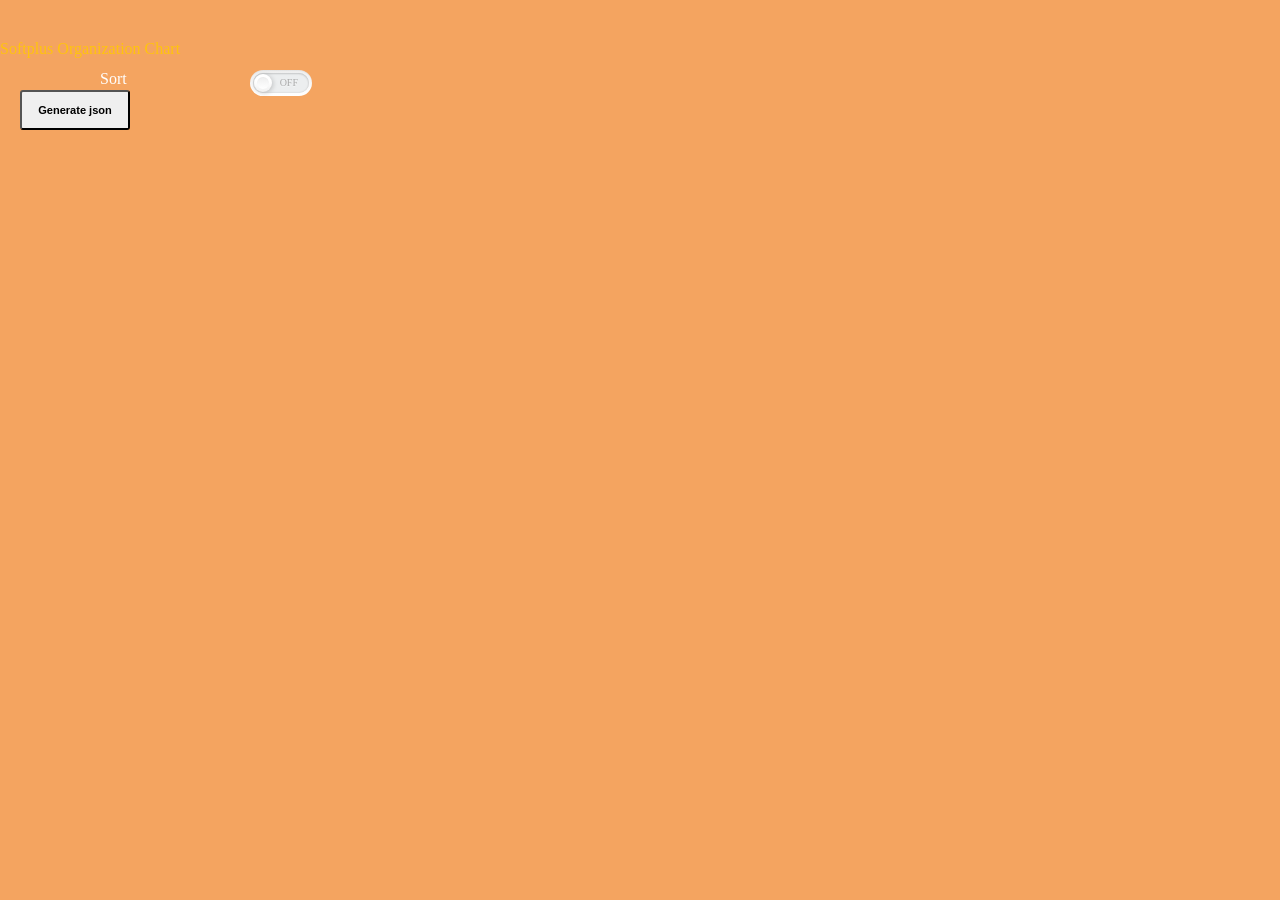
==== index.html @ 9a0c64ba "changeUI" ====
<!DOCTYPE html>
<html><head><meta http-equiv="Content-Type" content="text/html; charset=ISO-8859-1">
    <title>Softplus Organization Chart</title>

    <link rel="stylesheet" href="css/jquery.jOrgChart.css"/>
    <link rel="stylesheet" href="css/custom.css"/>
    <link href="css/prettify.css" type="text/css" rel="stylesheet" />
    <link rel="stylesheet" href="fancybox/jquery.fancybox.css" type="text/css" />
    <script type="text/javascript" src="js/prettify.js"></script>
    <link rel="stylesheet" href="css/switch.css"/>
    
    <!-- jQuery includes -->
    <!--<script type="text/javascript" src="https://ajax.googleapis.com/ajax/libs/jquery/1.7.1/jquery.min.js"></script>-->
    <!--<script type="text/javascript" src="https://ajax.googleapis.com/ajax/libs/jqueryui/1.8.16/jquery-ui.min.js"></script>-->

    <!-- jQuery includes Offline-->
    <script src="js/jquery1.7.1jquery.min.js"></script>
    <script src="js/jqueryui1.8.16jquery-ui.min.js"></script>

    <script type="text/javascript" src="js/jquery.mousewheel.min.js"></script>
    <script src="fancybox/jquery.fancybox.js"></script>
    <script src="js/jquery.jOrgChart.js"></script>
	<script src="js/taffy.js"></script>

    <link rel="stylesheet" href="css/bootstrap.min.css"/>
    <!--<script type="text/javascript" src="js/bootstrap.min.js"></script>-->
<style type="text/css">
    body{
        background-color: SandyBrown;
    }

#getjson {
width : 110px;
height : 40px;
border-radius : 3px;
margin-left: 20px;
margin-top: 10px;
}
/*
#chart{
    height: 300px;
    overflow: scroll;
    width: 1024px;
	resize:both;
    overflow:auto;
}
*/
ul#upload-chart{
float: right;
    list-style: none outside none;}
ul#upload-chart li {
    background: none repeat scroll 0 0 #ECDC20;
    border: 1px solid #808080;
    border-radius: 2px;
    height: 44px;
    margin-top: 2px;
    padding-top: 5px;
    width: 200px;
}
.label_name{
        position: relative;
        top: 70px;
        left: 3px;
        float: left;
        font-size: 18px;
}

.label_level {
        position: relative;
        top: -15px;
        left: -10px;
        float: right;
        width: 150px;
        text-align:right;
        word-wrap: break-word;

}

.crop{  
        overflow: hidden;
        position: absolute;
        top: 4px;
        left: -70px;
        z-index: -1;
    }

.crop img { width: 25%; /*Here you can use margins for accurate positioning of cropped image*/
            
            -webkit-border-radius: 50em;
            -moz-border-radius: 50em;
            border-radius: 0.5em;


/*-webkit-box-shadow: 0 0 20px rgba(255,255,255,.6), inset 0 0 20px rgba(255,255,255,1);
    -moz-box-shadow: 0 0 20px rgba(255,255,255,.6), inset 0 0 20px rgba(255,255,255,1);
    box-shadow: 0 0 20px rgba(255,255,255,.6), inset 0 0 20px rgba(255,255,255,1);*/
            }
</style>
    <!--<style type="text/css">-->
        <!--html, body {margin: 0px; padding: 0px;width: 100%;height: 100%;overflow: hidden; }-->
        <!--#chartZoom {width: 100%;height: 100%; }-->
    <!--</style>-->

    <script>

        function init_tree(){
            var opts = {
                chartElement : '#chart',
                dragAndDrop  : true
            };
            $("#chart").html("");
            $("#org").jOrgChart(opts);
        }
		function scroller(){
		  $(".node").click(function(){
		  $("#chart").scrollTop(0)
		  $("#chart").scrollTop($(this).offset().top-140);
		})}
		
        var click_flag = true;
        var node_to_edit;
         // read json and convert to html formate
		function loadjson(){
			var items = [];
			var data = TAFFY([			
			   {
				  "id":1,
				  "name":"Panupong C.",
                  "rank":"SDM",
                  "department":"Administration department",
				  "level":"CEO",
                  "image":"images/f-1.jpg",
				  "parent":""
			   },
			   {
				  "id":2,
				  "name":"Suriya e.",
                  "rank":"Software Analyst",
                  "department":"Development department",
				  "level":"SA",
                  "image":"images/f-2.jpg",
				  "parent":1
			   },
			   {
				  "id":3,
				  "name":"Kumphol",
                  "rank":"Software Analyst",
                  "department":"Development department",
				  "level":"SA",
                  "image":"images/f-3.jpg",
				  "parent":1
			   },
			   {
				  "id":4,
				  "name":"Kritchanaphak J.",
                  "rank":"Assistant Software Analyst",
                  "department":"Development department",
				  "level":"ASA",
                  "image":"images/f-4.jpg",
				  "parent":1
			   },
			   {
				  "id":5,
				  "name":"Sarawut e.",
                  "rank":"Assistant Software Analyst",
                  "department":"Development department",
				  "level":"ASA",
                  "image":"images/f-5.jpg",
				  "parent":1
			   },
			   {
				  "id":6,
				  "name":"Anuchit P.",
                  "rank":"Software Developer",
                  "department":"Development department",
				  "level":"SD",
                  "image":"images/f-6.jpg",
				  "parent":2
			   },
			   {
				  "id":7,
				  "name":"Wutthinan W.",
                  "rank":"Software Developer",
                  "department":"Development department",
				  "level":"SD",
                  "image":"images/f-7.jpg",
				  "parent":4
			   },
			   {
				  "id":8,
				  "name":"Apichat E.",
                  "rank":"Software Developer",
                  "department":"Development department",
				  "level":"SD",
                  "image":"images/f-8.jpg",
				  "parent":5
			   },
			   {
				  "id":9,
				  "name":"Sirirad C.",
                  "rank":"Software Developer",
                  "department":"Development department",
				  "level":"SD",
                  "image":"images/f-9.jpg",
				  "parent":2
			   },
			   {
				  "id":10,
				  "name":"Chutimon C.",
                  "rank":"Software Developer",
                  "department":"Development department",
				  "level":"SD",
                  "image":"images/f-10.jpg",
				  "parent":3
			   },
			   {
				  "id":11,
				  "name":"New SD",
                  "rank":"SD",
                  "department":"Development department",
				  "level":"SD",
                  "image":"images/f-11.jpg",
				  "parent":4
			   },
			   {
				  "id":12,
				  "name":"New SD",
                  "rank":"SD",
                  "department":"Development department",
				  "level":"SD",
                  "image":"images/f-12.jpg",
				  "parent":5
			   },
			   {
				  "id":13,
				  "name":"New SD",
                  "rank":"Softwaloadjsonre Developer",
                  "department":"Development department",
				  "level":"SD",
                  "image":"images/f-13.jpg",
				  "parent":6
			   },
			   {
				  "id":14,
				  "name":"New SD",
                  "rank":"SD",
                  "department":"Development department",
				  "level":"SD",
                  "image":"images/f-14.jpg",
				  "parent":3
			   },
			   {
				  "id":15,
				  "name":"New SD",
                  "rank":"SD",
                  "department":"Development department",
				  "level":"SD",
                  "image":"images/f-15.jpg",
				  "parent":3
			   }
				]);
			
			 data({"parent":""}).each(function (record,recordnumber) {
			     loops(record);
             });
			//start loop the json and form the html
            var classUnic = "unic";
            function loops(root){
                if (root.parent == ""){
                    items.push("<li class='root unic" + root.id + " root' id='" + root.id + "'>"+"<span ><div class='label_name'><a  href='#'>" + root.name+"</a></div></br><i class='label_level'>"+ root.level+ "</i></span><div class='details' style='text-align: left;width: 150px;'><p><strong>rank:</strong>" + root.rank+"</p><p><strong>department:</strong>" + root.department+"</p></div><div class='crop'><img src='images/f-9.jpg' alt=''/></div>");
                }
                else{
                    items.push("<li class='child unic" + root.id + " root' id='" + root.id+ "'><span ><div><a  class='label_name' href='#'>" + root.name+"</a></div></br><i class='label_level'>"+ root.level+ "</i></span><div class='details' style='text-align: left;width: 150px;'><p><strong>rank:</strong>" + root.rank+"</p><p><strong>department:</strong>" + root.department+"</p></div><div class='crop'><img src='"+root.image+"' alt=''/></div>");
                }
                var c = data({"parent":root.id}).count();
                if (c != 0){
                    items.push("<ul>");
                    data({"parent":root.id}).each(function (record,recordnumber) {
                        loops(record);
                    });
                    items.push("</ul></li>");
                }
                else{
                    items.push("</li>");
                }
            }// End the generate html code
			
			//push to html code
			$( "<ul/>", {
			"id": "org",
			"style" : "float:right;",
			html: items.join( "" )
			}).appendTo( "body" );
			}


        $(document).on("ready", function(){
		
		 loadjson();
		 init_tree();

            var add_to_node, del_node, classList, add_car_to_node;
			var regx = /\w*(row)/;
			if ($('#upload-chart').length == 0) {
			   $("body").append("<ul id='upload-chart'></ul>")
			}

            //-- Listo editar :D
            $(".del").live("click", function(e){
                if (confirm('Are you sure?'))
                {
                    var nodo=$(this);

                    if(!nodo.parent().parent().hasClass("temp")){
                        var nodeDiv = nodo.parent().parent();
                        var cu = nodeDiv.find("a").attr("rel");
                        classList = nodeDiv.attr('class').split(/\s+/);
                        $.each(classList, function(index,item) {
                            if(item != "temp" && item != "node" && item != "child" && item != "ui-draggable" && item != "ui-droppable" && !regx.test(item) ){
                                del_node = item;
                            }
                        });
                        var element = $("li."+del_node+":not('.temp, #upload-chart li')").removeAttr("class").addClass("node").addClass("child");
                        remChild(element);
                        init_tree();
                    }
                }

            });
            $(".add").live("click", function(){
                $("#new_node_customer").val("");
                $("#new_node_position").val("");
                $("#new_node_rank").val("");
                $("#new_node_department").val("");
                $("#add_node").show();
                click_flag=false;

                // classList = $(this).parent().parent().attr('class').split(/\s+/);
                // $.each(classList, function(index,item) {
                //     if(item != "temp" && item != "node" && item != "child" && item != "ui-draggable" && item != "ui-droppable"){
                //         add_to_node = item;
                //     }
                // });
                classList = $(this).parent().parent().attr('class').split(/\s+/);
                $.each(classList, function(index,item) {
                    if(item != "temp" && item != "node" && item != "child" && item != "ui-draggable" && item != "ui-droppable"){
                       if(item.contains("unic")){
                            add_to_node = item;
                       }                        
                    }
                });

            }).fancybox({
                        maxWidth	: 800,
                        maxHeight	: 800,
                        fitToView	: false,
                        width		: '70%',
                        height		: '70%',
                        autoSize	: false,
                        closeClick	: false,
                        openEffect	: 'none',
                        closeEffect	: 'none',
                        afterClose  : function(){click_flag=true;init_tree()}
                    });

            $("#add_node").click(function(e){
                e.preventDefault();

                //unidad de consumo agregada, agregar li a la lista, y refrescar arbol
                var newAdd = [];
                var tipo_nodo = "";
                var text_customer = $("#new_node_customer").val();
                var text_position = $("#new_node_position").val();
                var text_rank = $("#new_node_rank").val();
                var text_department = $("#new_node_department").val();

                $("#new_node_customer").val("");
                $("#new_node_position").val("");
                $("#new_node_rank").val("");
                $("#new_node_department").val("");

//                console.log("customer : "+text_customer);
//                console.log("position : "+text_position);
//                console.log("rank : "+text_rank);
//                console.log("department : "+text_department);

                var $node = $("li."+add_to_node+":not('.temp')");
                var childs = $("#org li").size();
                childs += (childs+4);
                childs++;
                var unicClass = add_to_node.replace(add_to_node.replace ( /[^\d.]/g, '' ),'');
                unicClass+=childs;
                tipo_nodo += "child "+unicClass+"'id='"+childs;
                var append_text = "<li class='"+ tipo_nodo +"'>";
                append_text += "<span><div class='label_name'><a href='#'>" + text_customer + "</a></div><br><i class='label_level'>"+text_position+
                "</i></span></i></span><div class='details' style='text-align: left;width: 150px;'><p><strong>rank:</strong>" + text_rank+
                "</p><p><strong>department:</strong>" +text_department+"</p></div><div class='crop'><img src='images/f-3.jpg' alt=''/></div>";
                append_text += "</li>";
                if($node.find("ul").size()==0){
                    append_text = "<ul>" + append_text + "</ul>";
                    $node.append(append_text);
                }else{
                    $node.find("ul:eq(0)").append(append_text);
                }
                $.fancybox.close();
                init_tree();
                scroller();
            });

            $(".edit").live("click", function(e){
                var getall=$(this);
                var getname = getall.parent().parent().children('span').children('div').children('a').text();
                var getposition = getall.parent().parent().children('span').children('i').text();
                var getrank = getall.parent().parent().children('div.details').children('p')[0].innerHTML.split("</strong>")[1];
                var getdepartment = getall.parent().parent().children('div.details').children('p')[1].innerHTML.split("</strong>")[1];
//                console.log(getall.parent().parent().children('div.details').children('p')[1].innerHTML.split("</strong>")[1]);
                $('#edit_node_name').val(getname);
                $('#edit_node_position').val(getposition);
                $('#edit_node_rank').val(getrank);
                $('#edit_node_department').val(getdepartment);
                classList = $(this).parent().parent().attr('class').split(/\s+/);
                var tipo_n;
                $.each(classList, function(index,item) {
                    if(item != "temp" && item != "node" && item != "child" && item != "ui-draggable" && item != "ui-droppable" && !regx.test(item) ){
                        del_node = item;
                    }
                    if(item == "root" || item == "child"){
                        tipo_n = item;
                    }
                });
                node_to_edit = $("li."+del_node+":not('.temp')");
            }).fancybox({
                maxWidth	: 800,
                maxHeight	: 800,
                fitToView	: false,
                width		: '70%',
                height		: '70%',
                autoSize	: false,
                closeClick	: false,
                openEffect	: 'none',
                closeEffect	: 'none'
            });

            $("#edit_node").click(function(e){
                e.preventDefault();
                var edit_field = $("#edit_node_name").val();
                var edit_title = $("#edit_node_position").val();
                var edit_rank = $('#edit_node_rank').val();
                var edit_department = $('#edit_node_department').val();

                node_to_edit.find("a").text(edit_field);
                node_to_edit.find("i").text(edit_title);
                node_to_edit.find("p")[0].innerHTML = "<strong>rank:</strong>"+edit_rank
                node_to_edit.find("p")[1].innerHTML = "<strong>department:</strong>"+edit_department

                $.fancybox.close();
                init_tree();

            });
            $(".car").live("click", function(e){
                classList = $(this).parent().parent().attr('class').split(/\s+/);
                $.each(classList, function(index,item) {
                    if(item != "temp" && item != "node" && item != "child" && item != "ui-draggable" && item != "ui-droppable"){
                        if(item.contains("unic")){
                            add_car_to_node = item;
                        }
                    }
                });
            }).fancybox({
                maxWidth	: 800,
                maxHeight	: 800,
                fitToView	: false,
                width		: '70%',
                height		: '70%',
                autoSize	: false,
                closeClick	: false,
                openEffect	: 'none',
                closeEffect	: 'none'
            });

            $(".join_people").live("click",function(e){
                var getAll = $(this);
                var getName = getAll.parent().parent().children('span').children('div').children('a').text();
                var idAll = $(this).parent().parent().parent().parent().parent().parent().parent().parent().parent().parent().parent().parent().parent().find('.node');
                var valueAll = $(this).parent().parent().parent().parent().parent().parent().parent().parent().parent().parent().parent().parent().parent().find('.label_name');

                var arrayId = [];
                idAll.each(function(e){
                    var elemId = $(this).attr('class');
                    var thenum = elemId.replace(/[^0-9]/g,'');
                    arrayId.push(thenum);
                });

                valueAll.each(function(index){
                    var joinName = $(this).text();
                    if(joinName != getName){
                        $("#joinSelect").clone().attr('id',arrayId[index]).text(joinName).appendTo('#select_join');
                    }
                });
            }).fancybox({
                        maxWidth	: 800,
                        maxHeight	: 800,
                        fitToView	: false,
                        width		: '70%',
                        height		: '70%',
                        autoSize	: false,
                        closeClick	: false,
                        openEffect	: 'none',
                        closeEffect	: 'none'
            });

            $("#join_node").click(function(e){
                $("#joinSelect").remove();
                $.fancybox.close();
                init_tree();
                scroller();
            });


            //forms behavior
//            $("#new_node_name, #edit_node_name").on("keyup", function(evt){
//                var id = $(this).attr("id");
//                if($(this).val() != ''){
//                    if(id == "new_node_name"){
//                        $("#add_node").show();
//                    }else{
//                        $("#edit_node").show();
//                    }
//                }else{
//                    if(id == "new_node_name"){
//                        $("#add_node").hide();
//                    }else{
//                        $("#edit_node").hide();
//                    }
//                }
//            });
            scroller()

        });

    </script>
  </head>

  <body onload="prettyPrint();">

    <div class="topbar">
        <div class="topbar-inner ">
            <div class="container">
                <a class="brand">Softplus Organization Chart</a>
                <ul class="nav ">
                    
                </ul>
                <div class="pull-right">
                    <!--div class="alert-message info" id="show-list">Show underlying list.</div-->
                    <pre class="prettyprint lang-html" id="list-html" style="display:none"></pre>
                </div>              
            </div>
        </div>
    </div>
    	<button id="getjson" onclick="makeArrays()" style="margin-top: 50px"><h5>Generate json</h5></button>
    <label style="position: absolute; left: 100px; top: 70px;">Sort</label>
    <label class="switch" >
        <input type="checkbox" class="switch-input">
        <span class="switch-label" data-on="On" data-off="Off"></span>
        <span class="switch-handle"></span>
    </label>
    <div id="in" style="display:none">
      
   </div>            
    <ul id="upload-chart">
		<!--li id="Albert" class="node child"><span class="label_node"><a href="#">Albert</a><br><i>Data Architect</i> </span><div class="details"><p><strong>rank:</strong>Vice President</p><p><strong>department:</strong>Research and Development</p></div></li-->
	</ul>
        <div id="chart" class="orgChart" align="center"></div>

    <!--<div id="test" class="hidden">-->
        <!--<form action="." method="post" id="add_node_car_form">-->
            <!--<h1 class="title_lb">New Node</h1>-->
            <!--<div class="span12" id="add_nodo_car">-->
                <!--<label for="car_driver_name" ><span class="title_lb" >Name : </span> </label>-->
                <!--<input type="text" name="customer_name" id="new_node_car_name" class="span9"/>-->
                <!--<br/> <br/>-->
                <!--<div class="span12">-->
                <!--<button id="add_node_car" class="btn btn-primary aqua_btn span3">Add</button>-->
                <!--</div>-->
            <!--</div>-->
        <!--</form>-->
    <!--</div>-->

    <div id="fancy" class="hidden">
        <form action="." method="post" id="add_node_form">
            <h1 class="title_lb">New Node</h1>
            <div class="span12" id="add_nodo">
                <label for="customer_name" ><span class="title_lb" >Customer : </span> </label>
                <input type="text" name="customer_name" id="new_node_customer" class="span9"/>
                <br/> <br/>
                <label for="position_name" ><span class="title_lb" >Position : </span> </label>
                <input type="text" name="position_name" id="new_node_position" class="span9"/>
                <br/> <br/>
                <label for="rank_name" ><span class="title_lb" >Rank : </span> </label>
                <input type="text" name="rank_name" id="new_node_rank" class="span9"/>
                <br/> <br/>
                <label for="department_name" ><span class="title_lb" >Department : </span> </label>
                <input type="text" name="department_name" id="new_node_department" class="span9"/>
                <br/> <br/>
                <div class="span12">
                    <button id="add_node" class="btn btn-primary aqua_btn span3 hidden">Add</button>
                </div>
            </div>
        </form>
    </div>

    <div id="fancy_edit" class="hidden">
        <form action="." method="post" id="edit_node_form">
            <h1 class="title_lb">Edit Node</h1>
            <div class="span12" id="edit_nodo">            
                <label for="node_name">
                    <span class="title_lb">Customer : </span>
                </label>
                <input type="text" name="node_name" id="edit_node_name" class="span6"/>
                <br>
                <br>
                <label for="node_position">
                    <span class="title_lb">Position : </span>
                </label>
                <input type="text" name="node_title" id="edit_node_position" class="span6"/>
                <br>
                <br>
                <label for="node_rank">
                    <span class="title_lb">Rank : </span>
                </label>
                <input type="text" name="node_title" id="edit_node_rank" class="span6"/>
                <br>
                <br>
                <label for="node_Department">
                    <span class="title_lb">Department : </span>
                </label>
                <input type="text" name="node_title" id="edit_node_department" class="span6"/>
                <br>
                <br>
                <div class="span12">
                    <button id="edit_node" class="btn btn-primary aqua_btn span3">Edit</button>
                </div>
            </div>
        </form>
    </div>

    <div id="fancy_join" class="hidden">
        <form action="." method="post" id="join_node_form">
            <h1 class="title_lb">Join node</h1>
            <br>
            <br>
            <div class="span12" id="join_nodo">
                <label for="select_node">
                    <span class="title_lb">Select to join : </span>
                </label>
                <select id="select_join"></select>
                <br>
                <br>
                <div class="span12" >
                    <button id="join_node" class="btn btn-primary aqua_btn span3" hidden="">Join</button>
                </div>
            </div>

        </form>
    </div>
    <option id="joinSelect"></option>


<script type="text/javascript" src="js/zoom.js"></script>
<script type="text/javascript">
	function remChild(removing){
		$("#upload-chart").append(removing);
		$("#upload-chart ul li").each(function(){
			var Orgli = $(this).removeAttr("class").addClass("node").addClass("child").clone();
			$(this).remove();
			$("#upload-chart").append(Orgli);
		});
		$("#upload-chart ul").remove();
		var sideLi = $("#upload-chart").html();
		$("#upload-chart").empty();			
		$("#upload-chart").append(sideLi);
	}
	function makeArrays()
		{
			var hierarchy = [];
 
			$("#org li").each(function(){
				var uid = $(this).attr("id");
				var name = $(this).find(">:first-child a").text();
				var parent = "";
				var hid = $(this).parents("li");
				if(hid.length == 0) //If this object is the root user, substitute id with "orgName" so the DB knows it's the name of organization and not a user
				{
					parent = "root";
					var user = new Object();
                    user.id = uid;
					user.name = name;
                    user.rank = this.children[1].firstChild.textContent.replace(this.children[1].firstChild.firstChild.textContent,"");
                    user.department = this.children[1].children[1].textContent.replace(this.children[1].children[1].firstChild.textContent,"");
                    user.level = this.firstChild.children[2].textContent;
					user.parent = parent;
					hierarchy.push(user);                
				}else{
                    parent = hid[0].id;
				    var user = new Object();
					user.id = uid;
					user.name = name;
                    user.rank = $(this).find("p")[0].innerHTML.split("</strong>")[1];
                    user.department = $(this).find("p")[1].innerHTML.split("</strong>")[1];
                    user.level = $(this).find("i")[0].innerHTML;
					user.parent = parent;
					hierarchy.push(user);
				}
			});
			console.log(hierarchy)
            console.log(JSON.stringify(hierarchy));
			alert("Check console")
		}

        $(document).ready(function() {
            /* Custom jQuery for the example */
            $("#show-list").click(function(e){
                e.preventDefault();
                
                $('#list-html').toggle('fast', function(){
					$('#list-html').text($('#org').html());
					$("#org").bind("DOMSubtreeModified", function() {
						$('#list-html').text('');
						$('#list-html').text($('#org').html());
						prettyPrint();                
					});
                    if($(this).is(':visible')){
                        $('#show-list').text('Hide underlying list.');
                        $(".topbar").fadeTo('fast',0.9);
                    }else{
                        $('#show-list').text('Show underlying list.');
                        $(".topbar").fadeTo('fast',1);
                    }
                });
            });
        });

//    =========================================

//    var checkZoomIn = 0;
//    var checkZoomOut = 0;
//    var i = 0;
//    $('#chart').mousewheel(function(event) {
//
//        if (event.deltaY == 1) {
//
//            checkZoomOut = 0;
//            checkZoomIn++;
//            if(checkZoomIn == 5){
//                zoom.to({ element: event.target });
//            }
////            console.log("checkZoomIn "+checkZoomIn);
//        } else{
//
//            checkZoomIn = 0;
//            checkZoomOut++
//            if(checkZoomOut == 5){
//                zoom.to({ element: event.target });
//            }
////            console.log("checkZoomOut "+checkZoomOut);
//        }
//        //        console.log(event.deltaX,event.deltaY,event.deltaFactor);
//    });



    $(".switch-input").live("click", function(e){
        var checkbox = document.querySelector('input[type="checkbox"]');
        checkSort(checkbox.checked);
    });

    </script>

</body>
</html>
---- css/custom.css ----
body, html, div, p, span, a, h1, h2, h3, h4, h5{
	margin 				: 0;
	padding 			: 0;
}

body, html{	
	width 				: 100%;
}

body{
	background-color: #BECD71;
	color 				: white;
	font-family 		: tahoma;
	font-weight 		: lighter;
	padding-top 		: 40px;
}

	body p{
		font-size 		: 14px;
	}
	
		body p a{
			font-size	: 16px;
		}

h1 {
	color 				: #E05E00;	
	font-style 			: italic;
}

a{
	color: #0C0000;	
	text-decoration		: none;
}

a:hover{
	text-decoration		: underline;
}

/* general */
.clear {
	clear: both;
}


/* Header */
.brand{
	color 				: #ffc40d !important;
	font-family 		: tahoma;
	font-style 			: inherit;
}

/* list stuff */
#org{
	background-color 	: white;
	margin 				: 10px;
	padding 			: 10px;
}

#show-list{
	cursor 				: pointer;
}

/* bootstrap overrides */
.alert-message{
	margin: 2px 0;
}

.topbar{
	position 			: absolute;
}

/* Custom chart styling */
.jOrgChart {
  margin                : 10px;
  padding               : 20px;
}

/* Custom node styling */
.jOrgChart .node {
    border: 2px solid #FFFFFF;
    border-radius: 3px;
    color: #C02600;
    font-size: 14px;
    position: relative;
	width: 125px;
	height : 125px;

    border-radius: 0.8em;
}

.jOrgChart .vp {background-color 	: #eeeeee;}
.jOrgChart .cio {background-color 	: #2DE7EF;}
.jOrgChart > table{
	float: left;
    margin-right: 100px;
}
	.node p{
		font-family 	: tahoma;
		font-size 		: 10px;
		line-height 	: 11px;
		padding 		: 2px;
	}
.hidden {
    display: none;
}
.temp{
    border: dotted 2px #869baf !important;
}
.add {
    background: url(../images/plus_circle.png) no-repeat 50% 50%;
}
.del {
    background: url(../images/del_circle.png) no-repeat 50% 50%;
}
.edit {
    background: url(../images/edit_squere.png) no-repeat 50% 50%;
}
.car{
	background: url(../images/Driver.png) no-repeat 50% 50%;
}
.join_people{
	background: url(../images/join_people.png) no-repeat 50% 50%;
}
.exp-col {
    background: url(../images/col.png) no-repeat 50% 50%;
    position: absolute;
    left: 44%;
    top: 120px;
}
.contracted .exp-col {
    background: url(../images/exp.png) no-repeat 50% 50%;
}

.edit, .del, .add, .exp, .col, .exp-col, .car, .join_people{
    display: inline-block;
    width: 16px;
    height: 16px;
    margin-right: 0;
}

.del, .delete{
    margin-right: 10px;
    margin-left: 0;
}
.jOrgChart .nrow{
background-color: #ececec;
}
.jOrgChart .firow{
background-color: #90ee90;
}
.jOrgChart .serow{
background-color: #aed8d8;
}
.jOrgChart .throw{
background-color: #f7ea7d;
}
.jOrgChart .forow{
background-color: #debcef;
}
.jOrgChart .sirow{
background-color: #e9d6e9;
}
.jOrgChart .norow{
background-color: #d1e6c7;
}
.opciones{
    position: absolute;
    right: -8px;
    top: 105px;
}
.root .opciones{
   padding-right: 10px;
}
.details {
	background: none repeat scroll 0 0 #936E40;
    border: 1px solid #FFFFFF;
    color: #FFFFFF;
    display: none;
    height: auto;
    left: 140px;
    position: absolute;
    top: -21px;
    width: 125px;
}
.details:after, .details:before {
	right: 100%;
	top: 50%;
	border: solid transparent;
	content: " ";
	height: 0;
	width: 0;
	position: absolute;
	pointer-events: none;
}

.details:after {
	border-color: rgba(147, 110, 64, 0);
	border-right-color: #936E40;
	border-width: 5px;
	margin-top: -5px;
}
.details:before {
	border-color: rgba(255, 255, 255, 0);
	border-right-color: #fff;
	border-width: 6px;
	margin-top: -6px;
}
#org
{
display:none;
}
---- css/switch.css ----
.switch {
    position: absolute;
    left: 250px;
    top: 70px;
    display: inline-block;
    vertical-align: top;
    width: 56px;
    height: 20px;
    padding: 3px;
    background-color: white;
    border-radius: 18px;
    box-shadow: inset 0 -1px white, inset 0 1px 1px rgba(0, 0, 0, 0.05);
    cursor: pointer;
    background-image: -webkit-linear-gradient(top, #eeeeee, white 25px);
    background-image: -moz-linear-gradient(top, #eeeeee, white 25px);
    background-image: -o-linear-gradient(top, #eeeeee, white 25px);
    background-image: linear-gradient(to bottom, #eeeeee, white 25px);
}

.switch-input {
    position: absolute;
    top: 0;
    left: 0;
    opacity: 0;
}

.switch-label {
    position: relative;
    display: block;
    height: inherit;
    font-size: 10px;
    text-transform: uppercase;
    background: #eceeef;
    border-radius: inherit;
    box-shadow: inset 0 1px 2px rgba(0, 0, 0, 0.12), inset 0 0 2px rgba(0, 0, 0, 0.15);
    -webkit-transition: 0.15s ease-out;
    -moz-transition: 0.15s ease-out;
    -o-transition: 0.15s ease-out;
    transition: 0.15s ease-out;
    -webkit-transition-property: opacity background;
    -moz-transition-property: opacity background;
    -o-transition-property: opacity background;
    transition-property: opacity background;
}
.switch-label:before, .switch-label:after {
    position: absolute;
    top: 50%;
    margin-top: -.5em;
    line-height: 1;
    -webkit-transition: inherit;
    -moz-transition: inherit;
    -o-transition: inherit;
    transition: inherit;
}
.switch-label:before {
    content: attr(data-off);
    right: 11px;
    color: #aaa;
    text-shadow: 0 1px rgba(255, 255, 255, 0.5);
}
.switch-label:after {
    content: attr(data-on);
    left: 11px;
    color: white;
    text-shadow: 0 1px rgba(0, 0, 0, 0.2);
    opacity: 0;
}
.switch-input:checked ~ .switch-label {
    background: #47a8d8;
    box-shadow: inset 0 1px 2px rgba(0, 0, 0, 0.15), inset 0 0 3px rgba(0, 0, 0, 0.2);
}
.switch-input:checked ~ .switch-label:before {
    opacity: 0;
}
.switch-input:checked ~ .switch-label:after {
    opacity: 1;
}

.switch-handle {
    position: absolute;
    top: 4px;
    left: 4px;
    width: 18px;
    height: 18px;
    background: white;
    border-radius: 10px;
    box-shadow: 1px 1px 5px rgba(0, 0, 0, 0.2);
    background-image: -webkit-linear-gradient(top, white 40%, #f0f0f0);
    background-image: -moz-linear-gradient(top, white 40%, #f0f0f0);
    background-image: -o-linear-gradient(top, white 40%, #f0f0f0);
    background-image: linear-gradient(to bottom, white 40%, #f0f0f0);
    -webkit-transition: left 0.15s ease-out;
    -moz-transition: left 0.15s ease-out;
    -o-transition: left 0.15s ease-out;
    transition: left 0.15s ease-out;
}
.switch-handle:before {
    content: '';
    position: absolute;
    top: 50%;
    left: 50%;
    margin: -6px 0 0 -6px;
    width: 12px;
    height: 12px;
    background: #f9f9f9;
    border-radius: 6px;
    box-shadow: inset 0 1px rgba(0, 0, 0, 0.02);
    background-image: -webkit-linear-gradient(top, #eeeeee, white);
    background-image: -moz-linear-gradient(top, #eeeeee, white);
    background-image: -o-linear-gradient(top, #eeeeee, white);
    background-image: linear-gradient(to bottom, #eeeeee, white);
}
.switch-input:checked ~ .switch-handle {
    left: 40px;
    box-shadow: -1px 1px 5px rgba(0, 0, 0, 0.2);
}

.switch-green > .switch-input:checked ~ .switch-label {
    background: #4fb845;
}
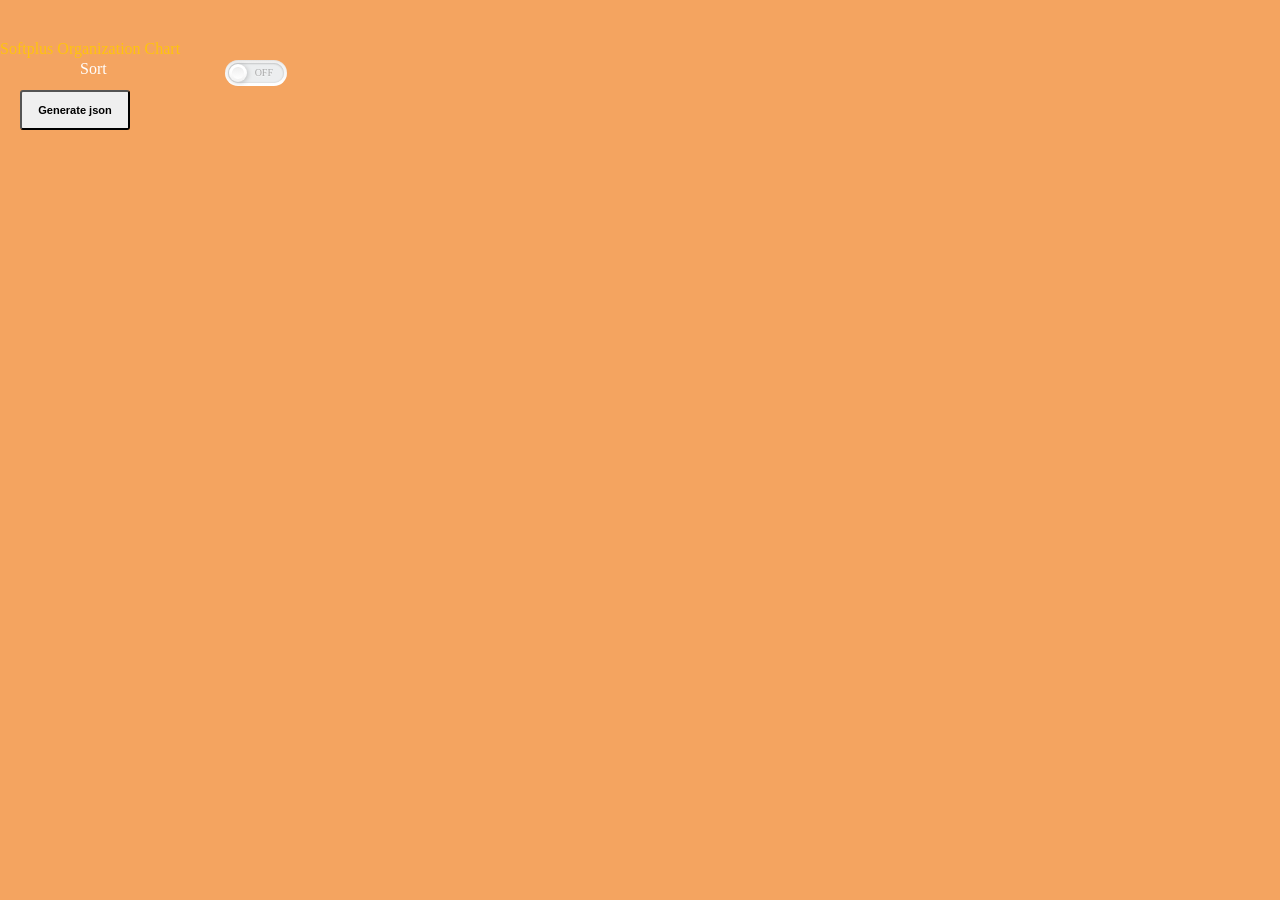
==== commit c9f31a31: "Fix Layout Switch" ====
--- a/index.html
+++ b/index.html
@@ -558,7 +558,7 @@
         </div>
     </div>
     	<button id="getjson" onclick="makeArrays()" style="margin-top: 50px"><h5>Generate json</h5></button>
-    <label style="position: absolute; left: 100px; top: 70px;">Sort</label>
+    <label style="position: absolute; left: 80px; top: 60px;">Sort</label>
     <label class="switch" >
         <input type="checkbox" class="switch-input">
         <span class="switch-label" data-on="On" data-off="Off"></span>
@@ -774,6 +774,10 @@
         checkSort(checkbox.checked);
     });
 
+    var checkboxStart = document.querySelector('input[type="checkbox"]');
+    checkSort(checkboxStart.checked);
+
+
     </script>
 
 </body>
--- a/css/switch.css
+++ b/css/switch.css
@@ -1,7 +1,7 @@
 .switch {
     position: absolute;
-    left: 250px;
-    top: 70px;
+    left: 225px;
+    top: 60px;
     display: inline-block;
     vertical-align: top;
     width: 56px;
